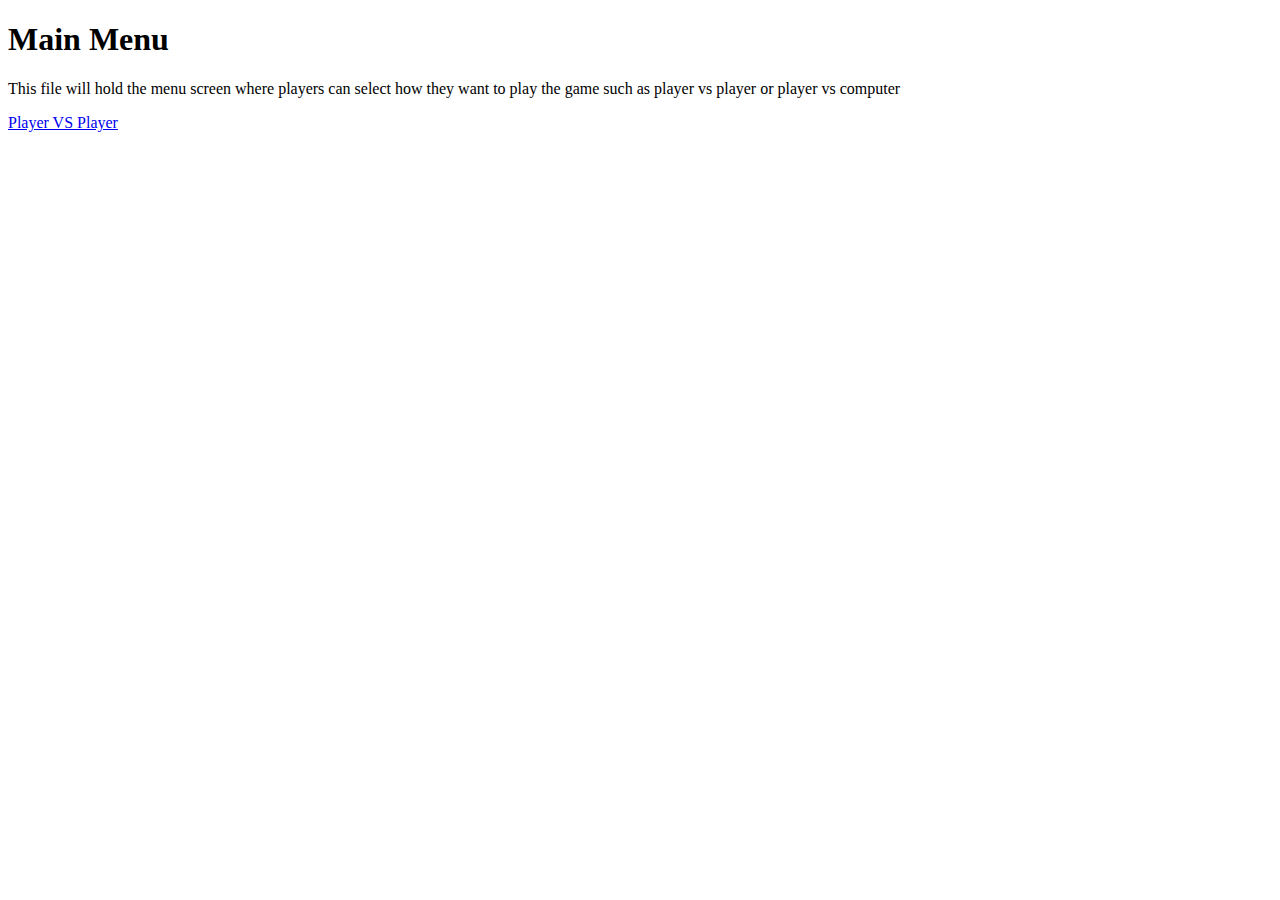
==== menu.html @ de3eb8ef "Adding dice roll functionality and box & font styling" ====
<!DOCTYPE html>
<html lang="en">
  <head>
    <meta charset="UTF-8" />
    <meta name="viewport" content="width=device-width, initial-scale=1.0" />
    <title>Main Menu</title>
    <script src="https://code.jquery.com/jquery-3.6.4.min.js"></script>
    <script src="menu.js" charset="utf-8"></script>
  </head>
  <body>
    <h1>Main Menu</h1>
    <p>
      This file will hold the menu screen where players can select how they want
      to play the game such as player vs player or player vs computer
    </p>
    <a href="index.html">Player VS Player</a>
  </body>
</html>
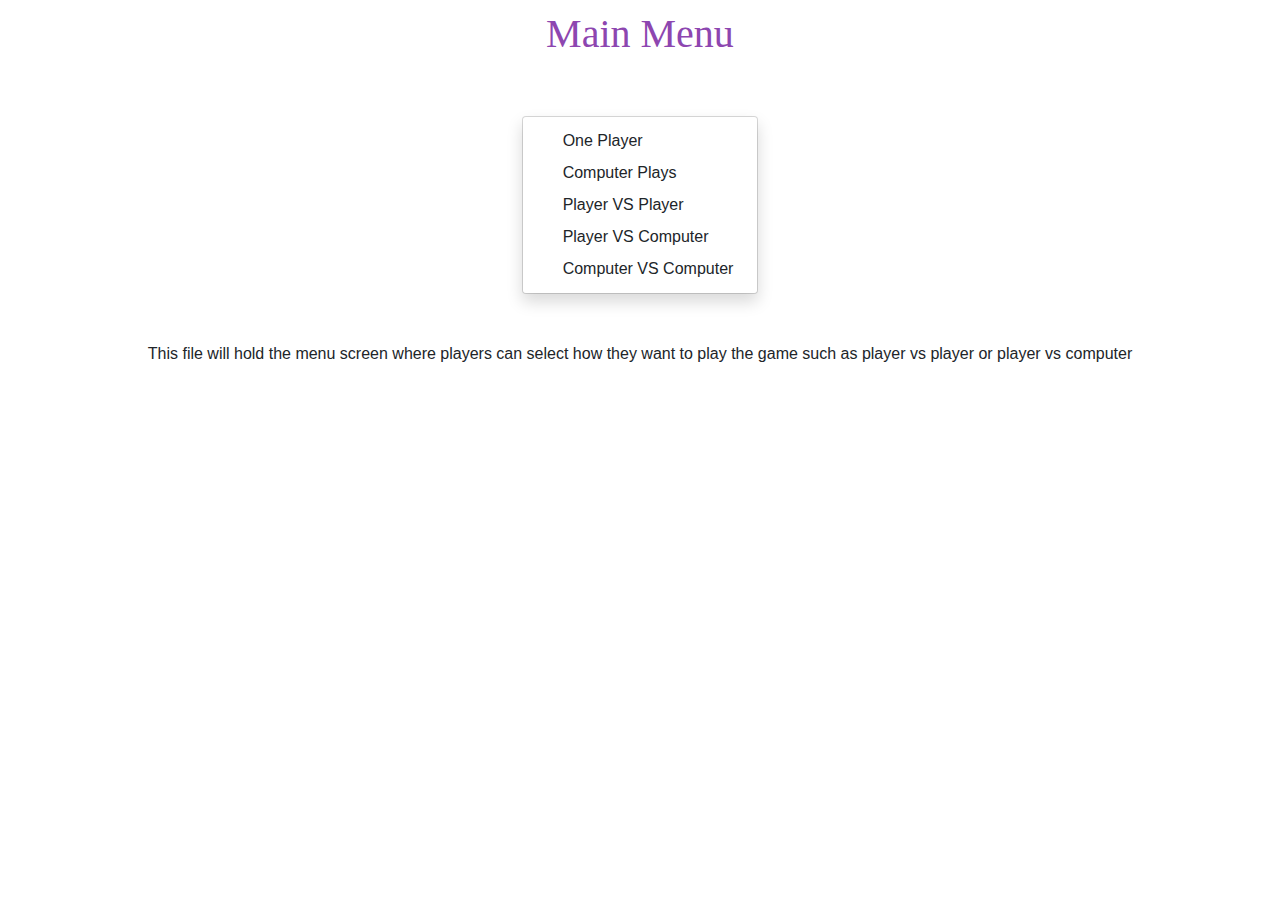
==== commit def42f29: "Designed menu and added some functionality to it" ====
--- a/menu.html
+++ b/menu.html
@@ -3,16 +3,54 @@
   <head>
     <meta charset="UTF-8" />
     <meta name="viewport" content="width=device-width, initial-scale=1.0" />
+    <link rel="stylesheet" href="menu.css" />
     <title>Main Menu</title>
+    <link rel="stylesheet" href="https://cdn.jsdelivr.net/npm/bootstrap@4.4.1/dist/css/bootstrap.min.css" integrity="sha384-Vkoo8x4CGsO3+Hhxv8T/Q5PaXtkKtu6ug5TOeNV6gBiFeWPGFN9MuhOf23Q9Ifjh" crossorigin="anonymous">
     <script src="https://code.jquery.com/jquery-3.6.4.min.js"></script>
     <script src="menu.js" charset="utf-8"></script>
   </head>
   <body>
     <h1>Main Menu</h1>
+    <div class="d-flex flex-column flex-md-row p-4 gap-4 py-md-5 align-items-center justify-content-center">
+      <ul class="dropdown-menu d-block position-static mx-0 shadow w-220px" data-bs-theme="light">
+        <li>
+          <a class="dropdown-item d-flex gap-2 align-items-center" href="index.html">
+            <svg class="bi" width="16" height="16"><use xlink:href="index.html"></use></svg>
+            One Player 
+          </a>
+        </li>
+        <li>
+          <a class="dropdown-item d-flex gap-2 align-items-center" href="#">
+            <svg class="bi" width="16" height="16"><use xlink:href="#image-fill"></use></svg>
+            Computer Plays
+          </a>
+        </li>
+        <li>
+          <a class="dropdown-item d-flex gap-2 align-items-center" href="#">
+            <svg class="bi" width="16" height="16"><use xlink:href="#film"></use></svg>
+            Player VS Player
+          </a>
+        </li>
+        <li>
+          <a class="dropdown-item d-flex gap-2 align-items-center" href="#">
+            <svg class="bi" width="16" height="16"><use xlink:href="#music-note-beamed"></use></svg>
+            Player VS Computer
+          </a>
+        </li>
+        <li>
+          <a class="dropdown-item d-flex gap-2 align-items-center" href="#">
+            <svg class="bi" width="16" height="16"><use xlink:href="#joystick"></use></svg>
+            Computer VS Computer
+          </a>
+        </li>
+      </ul>
+      
+    </div>
     <p>
       This file will hold the menu screen where players can select how they want
       to play the game such as player vs player or player vs computer
     </p>
-    <a href="index.html">Player VS Player</a>
   </body>
 </html>
+
+
--- a/menu.css
+++ b/menu.css
@@ -0,0 +1,20 @@
+h1 {
+  text-align: center;
+  padding-top: 10px;
+  font-family: "Dancing Script", cursive;
+  font-size: 45px;
+  font-weight: bolder;
+  color: #8d46b0;
+  text-align: center;
+  margin-bottom: 20px;
+}
+
+/* Styling for the background/body */
+body {
+  background-color: #fcf5eb;
+}
+
+/* Styling for the paragraph text*/
+p {
+  text-align: center;
+}
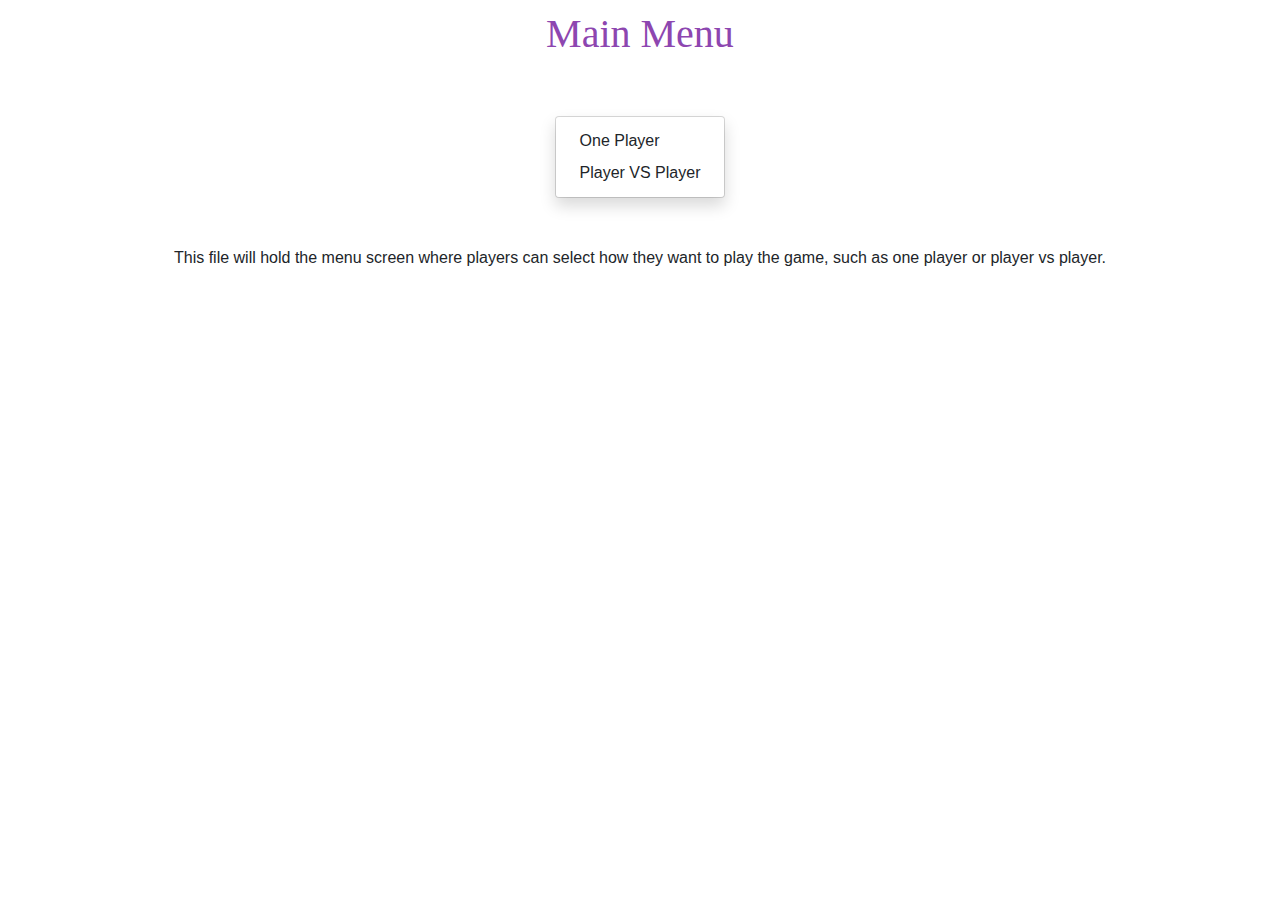
==== commit 14512864: "Merge pull request #12 from IsabellaS2/menuPartTwo" ====
--- a/menu.html
+++ b/menu.html
@@ -1,56 +1,33 @@
 <!DOCTYPE html>
 <html lang="en">
-  <head>
-    <meta charset="UTF-8" />
-    <meta name="viewport" content="width=device-width, initial-scale=1.0" />
-    <link rel="stylesheet" href="menu.css" />
-    <title>Main Menu</title>
-    <link rel="stylesheet" href="https://cdn.jsdelivr.net/npm/bootstrap@4.4.1/dist/css/bootstrap.min.css" integrity="sha384-Vkoo8x4CGsO3+Hhxv8T/Q5PaXtkKtu6ug5TOeNV6gBiFeWPGFN9MuhOf23Q9Ifjh" crossorigin="anonymous">
-    <script src="https://code.jquery.com/jquery-3.6.4.min.js"></script>
-    <script src="menu.js" charset="utf-8"></script>
-  </head>
-  <body>
-    <h1>Main Menu</h1>
-    <div class="d-flex flex-column flex-md-row p-4 gap-4 py-md-5 align-items-center justify-content-center">
-      <ul class="dropdown-menu d-block position-static mx-0 shadow w-220px" data-bs-theme="light">
-        <li>
-          <a class="dropdown-item d-flex gap-2 align-items-center" href="index.html">
-            <svg class="bi" width="16" height="16"><use xlink:href="index.html"></use></svg>
-            One Player 
-          </a>
-        </li>
-        <li>
-          <a class="dropdown-item d-flex gap-2 align-items-center" href="#">
-            <svg class="bi" width="16" height="16"><use xlink:href="#image-fill"></use></svg>
-            Computer Plays
-          </a>
-        </li>
-        <li>
-          <a class="dropdown-item d-flex gap-2 align-items-center" href="#">
-            <svg class="bi" width="16" height="16"><use xlink:href="#film"></use></svg>
-            Player VS Player
-          </a>
-        </li>
-        <li>
-          <a class="dropdown-item d-flex gap-2 align-items-center" href="#">
-            <svg class="bi" width="16" height="16"><use xlink:href="#music-note-beamed"></use></svg>
-            Player VS Computer
-          </a>
-        </li>
-        <li>
-          <a class="dropdown-item d-flex gap-2 align-items-center" href="#">
-            <svg class="bi" width="16" height="16"><use xlink:href="#joystick"></use></svg>
-            Computer VS Computer
-          </a>
-        </li>
-      </ul>
-      
-    </div>
-    <p>
-      This file will hold the menu screen where players can select how they want
-      to play the game such as player vs player or player vs computer
-    </p>
-  </body>
-</html>
-
-
+    <head>
+        <meta charset="UTF-8" />
+        <meta name="viewport" content="width=device-width, initial-scale=1.0" />
+        <link rel="stylesheet" href="menu.css" />
+        <title>Main Menu</title>
+        <link rel="stylesheet" href="https://cdn.jsdelivr.net/npm/bootstrap@4.4.1/dist/css/bootstrap.min.css" integrity="sha384-Vkoo8x4CGsO3+Hhxv8T/Q5PaXtkKtu6ug5TOeNV6gBiFeWPGFN9MuhOf23Q9Ifjh" crossorigin="anonymous" />
+        <!-- SCRIPT FILES -->
+        <script src="https://code.jquery.com/jquery-3.6.4.min.js"></script>
+        <script src="menu.js" charset="utf-8"></script>
+    </head>
+    <body>
+        <h1>Main Menu</h1>
+        <div class="d-flex flex-column flex-md-row p-4 gap-4 py-md-5 align-items-center justify-content-center">
+            <ul class="dropdown-menu d-block position-static mx-0 shadow w-220px" data-bs-theme="light">
+                <li>
+                    <a id="onePlayerBtn" class="dropdown-item d-flex gap-2 align-items-center" href="index.html?mode=onePlayer">
+                        One Player
+                    </a>
+                </li>
+                <li>
+                    <a id="playerVsPlayerBtn" class="dropdown-item d-flex gap-2 align-items-center" href="index.html?mode=playerVsPlayer">
+                        Player VS Player
+                    </a>
+                </li>
+            </ul>
+        </div>
+        <p>
+            This file will hold the menu screen where players can select how they want to play the game, such as one player or player vs player.
+        </p>
+    </body>
+</html>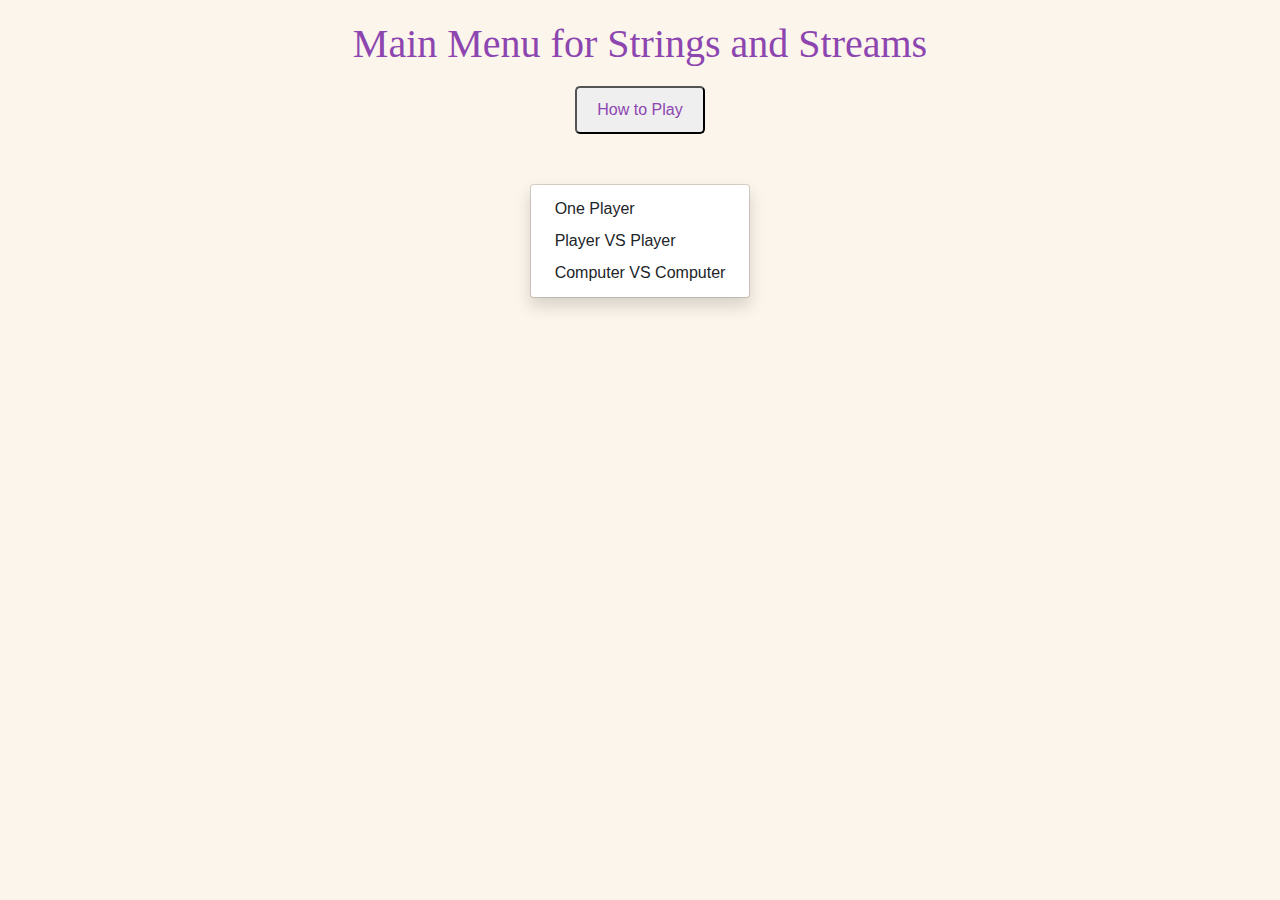
==== commit b7cb4fa1: "Refactoring and improving code and adding comments" ====
--- a/menu.html
+++ b/menu.html
@@ -1,33 +1,87 @@
 <!DOCTYPE html>
 <html lang="en">
-    <head>
-        <meta charset="UTF-8" />
-        <meta name="viewport" content="width=device-width, initial-scale=1.0" />
-        <link rel="stylesheet" href="menu.css" />
-        <title>Main Menu</title>
-        <link rel="stylesheet" href="https://cdn.jsdelivr.net/npm/bootstrap@4.4.1/dist/css/bootstrap.min.css" integrity="sha384-Vkoo8x4CGsO3+Hhxv8T/Q5PaXtkKtu6ug5TOeNV6gBiFeWPGFN9MuhOf23Q9Ifjh" crossorigin="anonymous" />
-        <!-- SCRIPT FILES -->
-        <script src="https://code.jquery.com/jquery-3.6.4.min.js"></script>
-        <script src="menu.js" charset="utf-8"></script>
-    </head>
-    <body>
-        <h1>Main Menu</h1>
-        <div class="d-flex flex-column flex-md-row p-4 gap-4 py-md-5 align-items-center justify-content-center">
-            <ul class="dropdown-menu d-block position-static mx-0 shadow w-220px" data-bs-theme="light">
-                <li>
-                    <a id="onePlayerBtn" class="dropdown-item d-flex gap-2 align-items-center" href="index.html?mode=onePlayer">
-                        One Player
-                    </a>
-                </li>
-                <li>
-                    <a id="playerVsPlayerBtn" class="dropdown-item d-flex gap-2 align-items-center" href="index.html?mode=playerVsPlayer">
-                        Player VS Player
-                    </a>
-                </li>
-            </ul>
-        </div>
+  <head>
+    <meta charset="UTF-8" />
+    <meta name="viewport" content="width=device-width, initial-scale=1.0" />
+    <link rel="stylesheet" href="menu.css" />
+    <title>Main Menu for Strings and Streams</title>
+    <link
+      rel="stylesheet"
+      href="https://cdn.jsdelivr.net/npm/bootstrap@4.4.1/dist/css/bootstrap.min.css"
+      integrity="sha384-Vkoo8x4CGsO3+Hhxv8T/Q5PaXtkKtu6ug5TOeNV6gBiFeWPGFN9MuhOf23Q9Ifjh"
+      crossorigin="anonymous"
+    />
+    <!-- SCRIPT FILES -->
+    <script src="https://code.jquery.com/jquery-3.6.4.min.js"></script>
+    <script src="menu.js" charset="utf-8"></script>
+  </head>
+  <body style="background-color: #fcf5eb">
+    <div id="instructionsModal" class="modal">
+      <div class="modal-content">
+        <span class="close-btn" onclick="closeModal()">&times;</span>
+        <h2>Snakes and Ladders: Cat Edition</h2>
+        <p>Instructions:</p>
+        <a
+          href="https://learnenglishkids.britishcouncil.org/print-make/crafts/snakes-ladders"
+          target="_blank"
+          >Learn more about Snakes and Ladders</a
+        >
         <p>
-            This file will hold the menu screen where players can select how they want to play the game, such as one player or player vs player.
+          This game is a play on snakes and ladders but a cat version. Instead
+          of tokens, it's a cat. Instead of snakes, it's a water stream because
+          (most) cats hate water and instead of ladders, it's a string because
+          cats love to play with strings
         </p>
-    </body>
-</html>+        <p>
+          Players take turns rolling the die and watching their tokens move
+          forward the number of squares indicated on the screen. If a player
+          lands on the bottom of a string (green), they climb to the top. If a
+          player lands on the head of a stream (blue), they slide down to the
+          bottom of the stream.
+        </p>
+        <p>In two-player mode, whoever clicks the dice first is player one.</p>
+        <p>Watch out because there will be random events popping up!</p>
+      </div>
+    </div>
+    <h1 class="header">Main Menu for Strings and Streams</h1>
+    <div class="menu-container">
+      <button class="how-to-play-btn" onclick="openModal()">How to Play</button>
+      <div
+        class="d-flex flex-column flex-md-row p-4 gap-4 py-md-5 align-items-center justify-content-center"
+      >
+        <ul
+          class="dropdown-menu d-block position-static mx-0 shadow w-220px"
+          data-bs-theme="light"
+        >
+          <li>
+            <a
+              id="onePlayerBtn"
+              class="dropdown-item d-flex gap-2 align-items-center"
+              href="index.html?mode=onePlayer"
+            >
+              One Player
+            </a>
+          </li>
+          <li>
+            <a
+              id="playerVsPlayerBtn"
+              class="dropdown-item d-flex gap-2 align-items-center"
+              href="index.html?mode=playerVsPlayer"
+            >
+              Player VS Player
+            </a>
+          </li>
+          <li>
+            <a
+              id="computerVScomputerBtn"
+              class="dropdown-item d-flex gap-2 align-items-center"
+              href="index.html?mode=computerVScomputer"
+            >
+              Computer VS Computer
+            </a>
+          </li>
+        </ul>
+      </div>
+    </div>
+  </body>
+</html>
--- a/menu.css
+++ b/menu.css
@@ -1,20 +1,67 @@
+/* Styling for the header */
 h1 {
   text-align: center;
-  padding-top: 10px;
+  padding-top: 20px;
   font-family: "Dancing Script", cursive;
   font-size: 45px;
   font-weight: bolder;
   color: #8d46b0;
-  text-align: center;
-  margin-bottom: 20px;
-}
-
-/* Styling for the background/body */
-body {
-  background-color: #fcf5eb;
+  margin-bottom: 40px;
 }
 
 /* Styling for the paragraph text*/
 p {
   text-align: center;
 }
+
+/* Styling for the modal */
+.modal {
+  display: none;
+  position: fixed;
+  top: 0;
+  left: 0;
+  width: 50% !important;
+  height: 50% !important;
+  background-color: rgba(0, 0, 0, 0.5);
+}
+
+/* Styling for the modal content */
+.modal-content {
+  text-align: center;
+  position: absolute;
+  top: 50%;
+  left: 50%;
+  transform: translate(-50%, -50%);
+  padding: 20px; /* Adjust as needed */
+  background-color: #fff;
+  border: 1px solid #ccc;
+}
+
+/* Styling for the hyperlink within modal content on hover */
+.modal-content a:hover {
+  text-decoration: underline;
+}
+
+/* Styling for the close button within the modal */
+.close-btn {
+  position: absolute;
+  top: 10px;
+  right: 10px;
+  font-size: 20px;
+  cursor: pointer;
+}
+
+/* Styling for the centered button */
+.menu-container {
+  position: relative;
+  text-align: center;
+}
+
+/* Styling for the "How to Play" button */
+.how-to-play-btn {
+  margin-top: 10px;
+  padding: 10px 20px;
+  font-size: 16px;
+  border-radius: 5px;
+  color: #8d46b0;
+}
